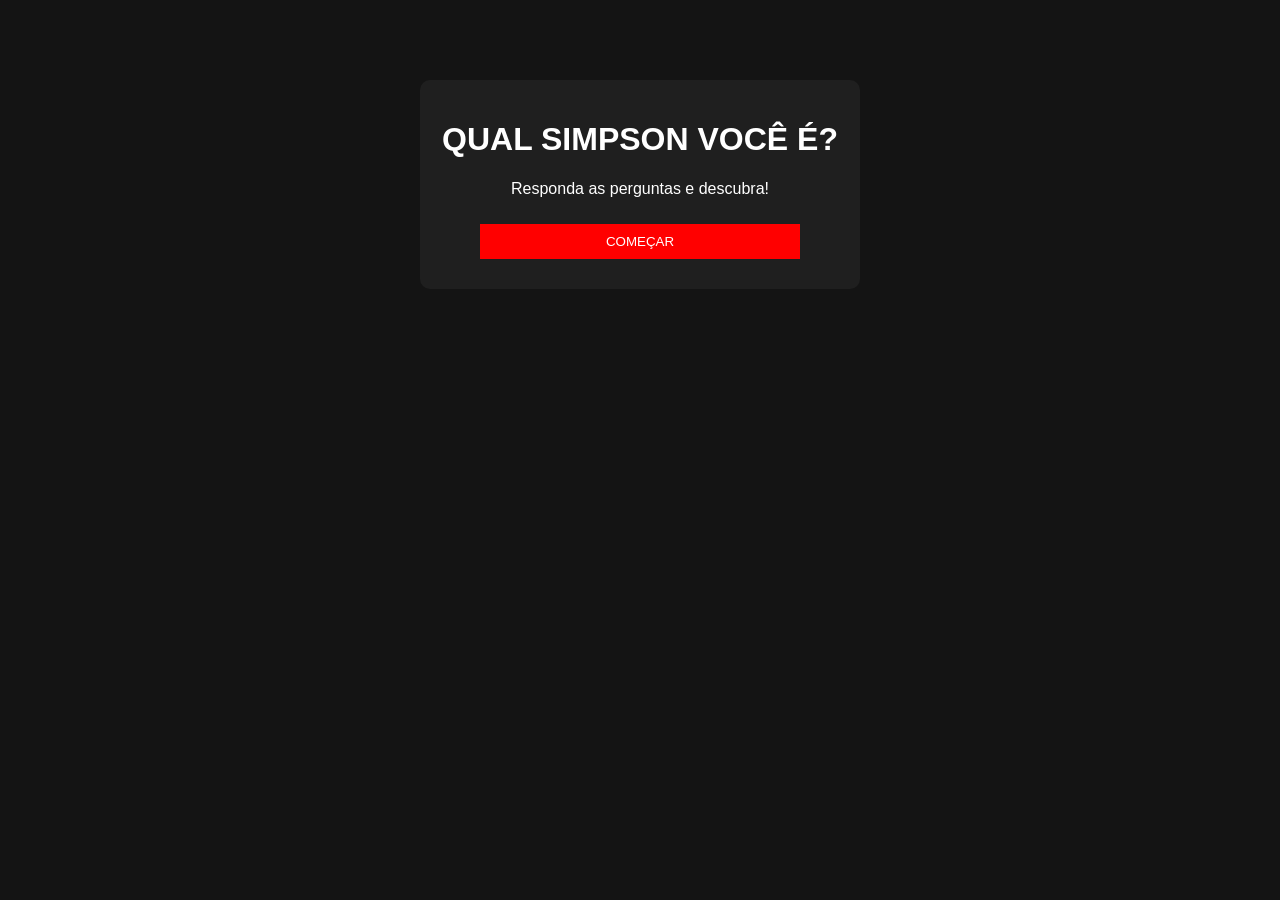
==== index.html @ 298f5cb9 "Add files via upload" ====
<!DOCTYPE html>
<html lang="pt-br">
<head>
<meta charset="UTF-8">
<title>Quiz Simpsons</title>
<link rel="stylesheet" href="style.css">
</head>

<body>

<div id="inicio" class="card">
    <h1>QUAL SIMPSON VOCÊ É?</h1>
    <p>Responda as perguntas e descubra!</p>
    <button onclick="iniciarQuiz()">COMEÇAR</button>
</div>

<div id="quiz" class="card" style="display:none;">
    <h2 id="pergunta"></h2>
    <div id="opcoes"></div>
</div>

<div id="resultado" class="card" style="display:none;">
    <h2 id="nome"></h2>
    <img id="img">
    <p id="desc"></p>
    <p id="pontuacao"></p>
    <button onclick="reiniciar()">JOGAR NOVAMENTE</button>
</div>

<script src="data.js"></script>
<script src="script.js"></script>

</body>
</html>
---- style.css ----
body {
    background: #141414;
    color: white;
    text-align: center;
    font-family: Arial;
}

.card {
    margin: 80px auto;
    padding: 20px;
    width: 400px;
    background: #1f1f1f;
    border-radius: 10px;
}

button {
    margin: 10px;
    padding: 10px;
    width: 80%;
    background: red;
    color: white;
    border: none;
    cursor: pointer;
}

img {
    width: 200px;
    border-radius: 10px;
}
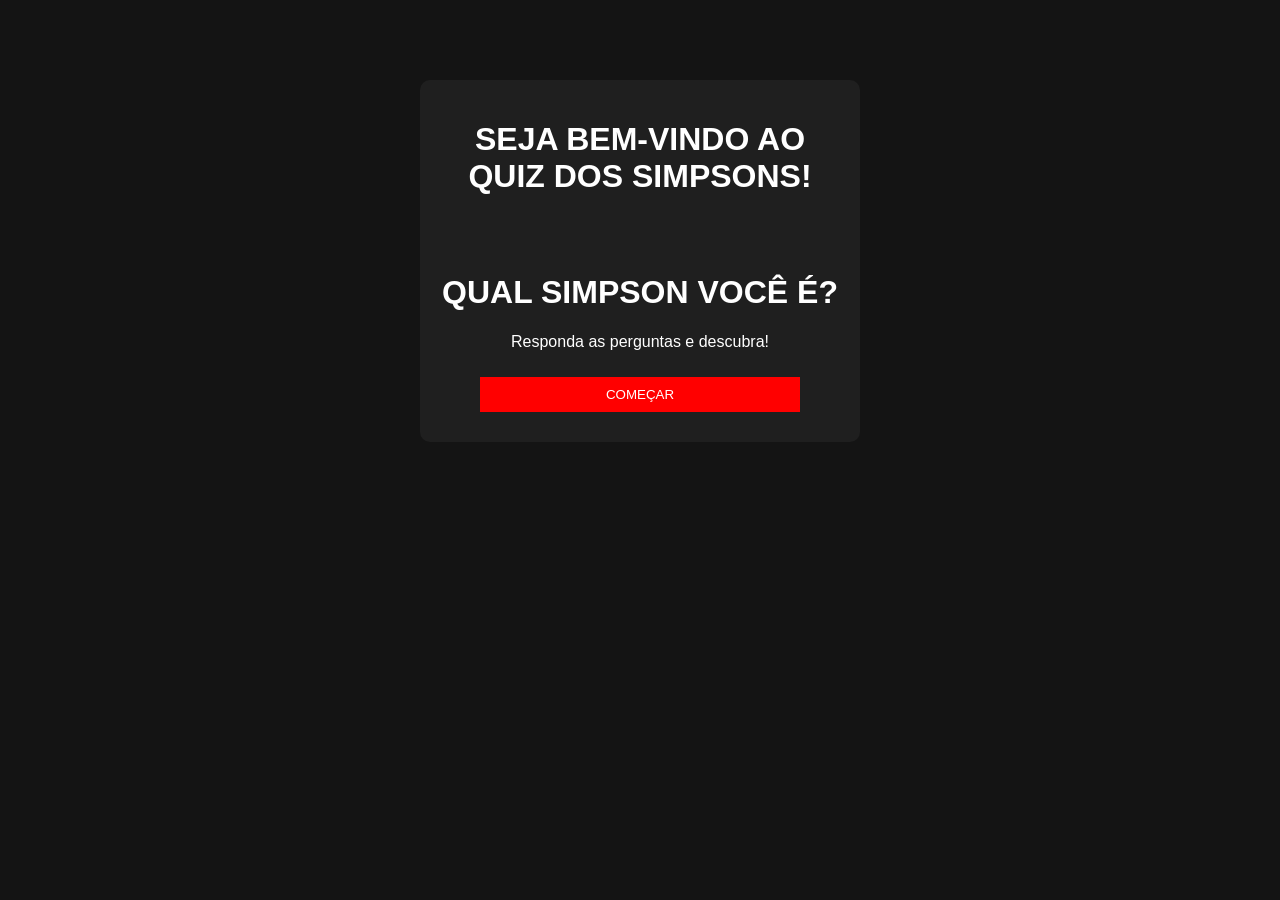
==== commit e2b57a45: "Update index.html" ====
--- a/index.html
+++ b/index.html
@@ -9,6 +9,8 @@
 <body>
 
 <div id="inicio" class="card">
+    <h1>SEJA BEM-VINDO AO QUIZ DOS SIMPSONS!</h1> <BR>
+    </BR>
     <h1>QUAL SIMPSON VOCÊ É?</h1>
     <p>Responda as perguntas e descubra!</p>
     <button onclick="iniciarQuiz()">COMEÇAR</button>
